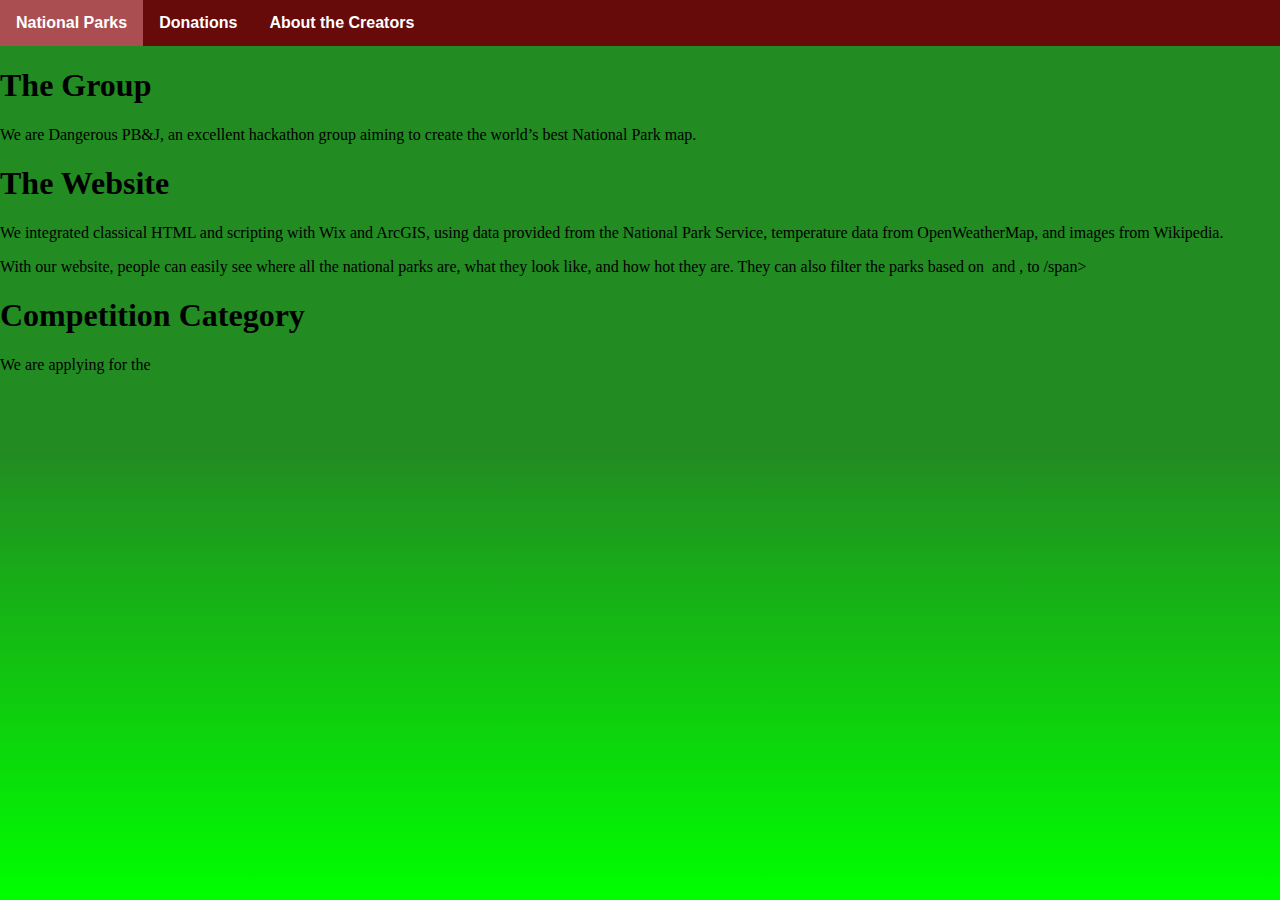
==== about.html @ 9ced1a91 "wha" ====
<!DOCTYPE html>
<html>
<head>
	 <meta charset="utf-8">
	<link rel="stylesheet" type="text/css" href="styles.css">
	<title>About the Creators</title>
</head>
<script type="text/javascript"></script>
<ul>
	<li><a href="./index.html">National Parks</a></li>
  <li><a href="./donations.html">Donations</a></li>
  <li><a href="./about.html">About the Creators</a></li>

</ul>
<body>
	<p><h1>The Group</h1></p>
	<p>We are Dangerous PB&amp;J, an excellent hackathon group aiming to create the world’s best National Park map.</p>
	<p><h1>The Website</h1></p>
	<p>We integrated classical HTML and scripting with Wix and ArcGIS, using data provided from the National Park Service, temperature data from OpenWeatherMap, and images from Wikipedia.</p>
	<p>With our website, people can easily see where all the national parks are, what they look like, and how hot they are. They can also filter the parks based on<span class="Apple-converted-space">  </span>and , to<span class="Apple-converted-space"> /span></p>
	<p><h1>Competition Category</h1></p>
	<p>We are applying for the</span></p>
</body>
</html>
---- styles.css ----
body{
/*	background-color:#228b22;
}*/
background:linear-gradient(180deg,#228b22 50%, #00ff00);
height: 100%;
margin:0;
background-repeat: no-repeat;
background-attachment: fixed;

}

ul{
	list-style-type: none;
    margin: 0;
    padding: 0;
    overflow: hidden;
    background-color: #670a0a;
}
li{
	float: left;
}
li a{
	display: block;
	color: white;
	text-align: center; 
	padding: 14px 16px;
	text-decoration: none;
	font-family: "Verdana", sans-serif;
	font-weight: bold;
}
li a:hover{
	background-color: #AB4E52;
}

iframe{
	width: 100%;
	height: 100vh;
	margin: 0 auto;
	position: relative;
	float: center;

}
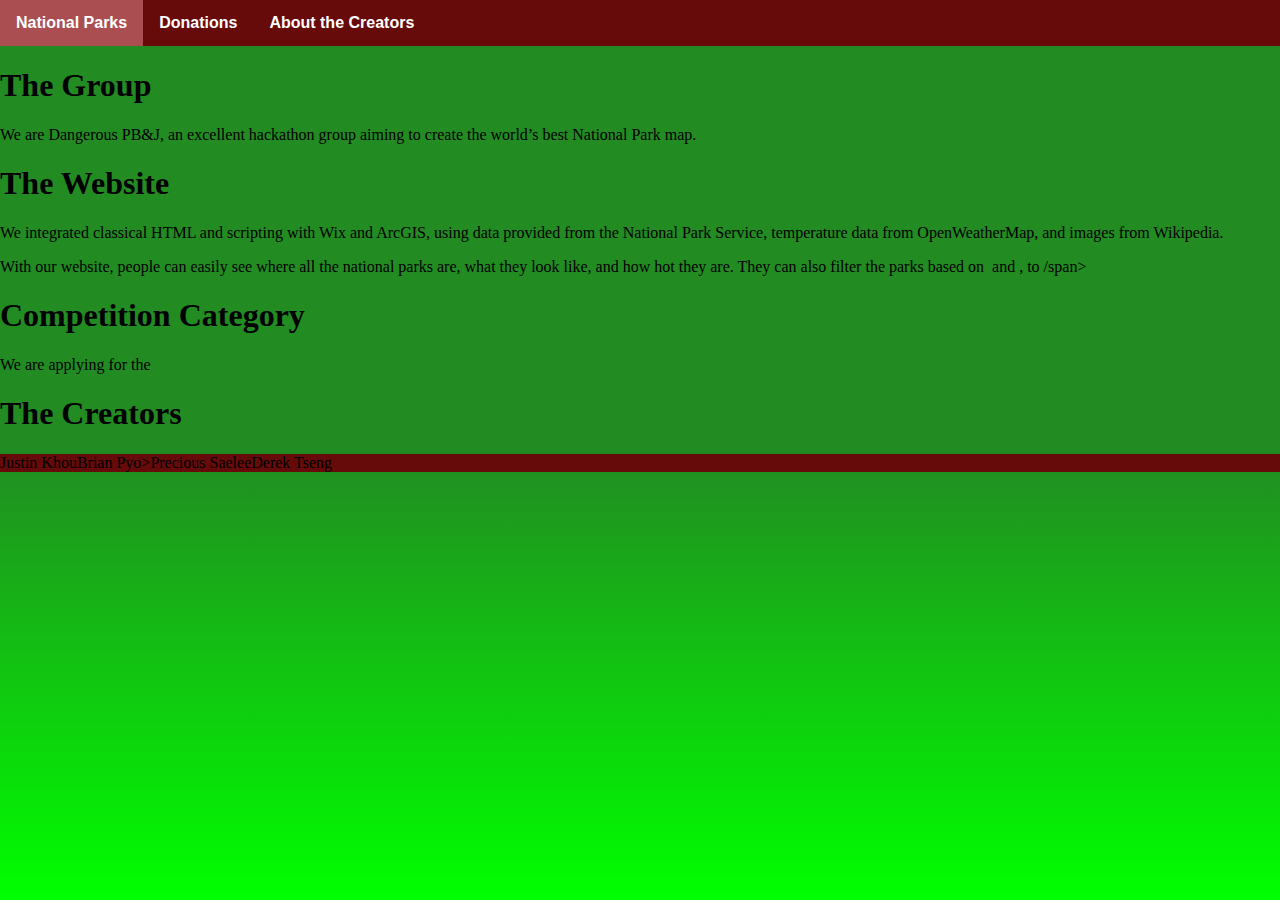
==== commit 8e14615e: "Names of group members" ====
--- a/about.html
+++ b/about.html
@@ -19,6 +19,8 @@
 	<p>We integrated classical HTML and scripting with Wix and ArcGIS, using data provided from the National Park Service, temperature data from OpenWeatherMap, and images from Wikipedia.</p>
 	<p>With our website, people can easily see where all the national parks are, what they look like, and how hot they are. They can also filter the parks based on<span class="Apple-converted-space">  </span>and , to<span class="Apple-converted-space"> /span></p>
 	<p><h1>Competition Category</h1></p>
-	<p>We are applying for the</span></p>
+	<p>We are applying for the</p>
+<p><h1>The Creators</h1></p>
+<p><ul><li>Justin Khou</li><li>Brian Pyo></li><li>Precious Saelee</li><li>Derek Tseng</li></ul></p>
 </body>
 </html>
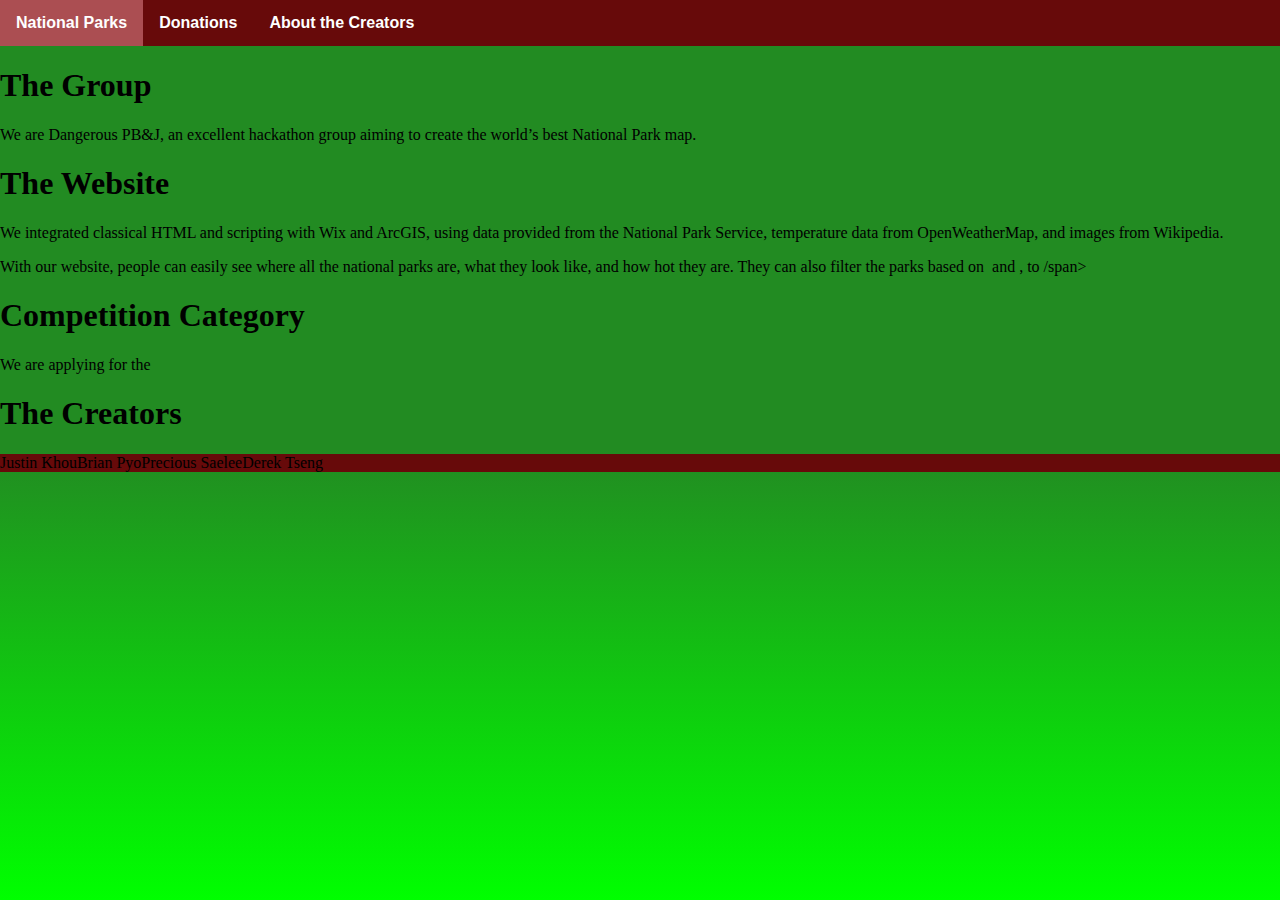
==== commit df976b93: "Update about.html" ====
--- a/about.html
+++ b/about.html
@@ -21,6 +21,13 @@
 	<p><h1>Competition Category</h1></p>
 	<p>We are applying for the</p>
 <p><h1>The Creators</h1></p>
-<p><ul><li>Justin Khou</li><li>Brian Pyo></li><li>Precious Saelee</li><li>Derek Tseng</li></ul></p>
+<p>
+<ul>
+	<li>Justin Khou</li>
+	<li>Brian Pyo</li>
+	<li>Precious Saelee</li>
+	<li>Derek Tseng</li>
+</ul>
+</p>
 </body>
 </html>
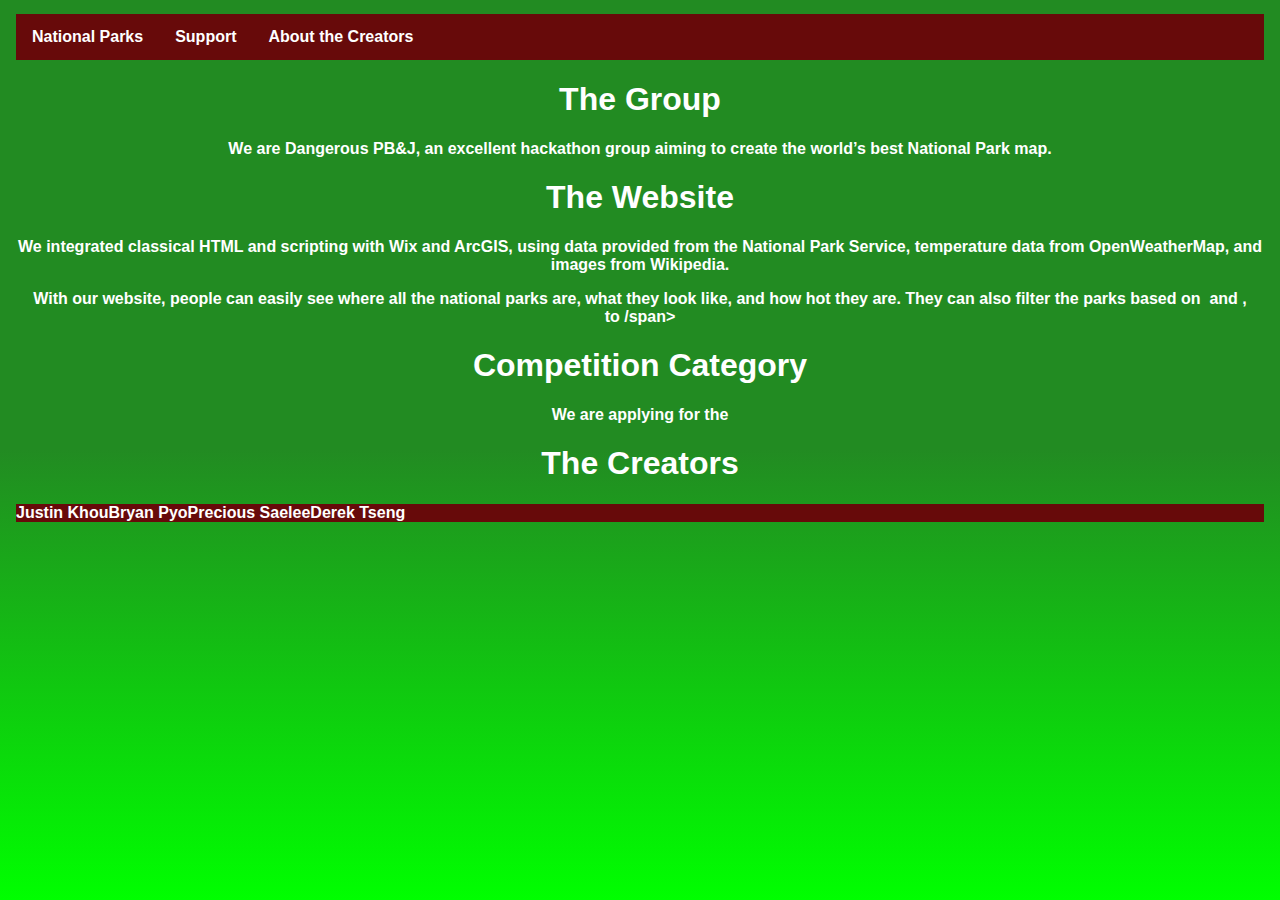
==== commit 1b9745f4: "fonts" ====
--- a/about.html
+++ b/about.html
@@ -8,7 +8,7 @@
 <script type="text/javascript"></script>
 <ul>
 	<li><a href="./index.html">National Parks</a></li>
-  <li><a href="./donations.html">Donations</a></li>
+  <li><a href="./support.html">Support</a></li>
   <li><a href="./about.html">About the Creators</a></li>
 
 </ul>
@@ -24,7 +24,7 @@
 <p>
 <ul>
 	<li>Justin Khou</li>
-	<li>Brian Pyo</li>
+	<li>Bryan Pyo</li>
 	<li>Precious Saelee</li>
 	<li>Derek Tseng</li>
 </ul>
--- a/styles.css
+++ b/styles.css
@@ -6,6 +6,13 @@
 margin:0;
 background-repeat: no-repeat;
 background-attachment: fixed;
+display: block;
+	color: white;
+	text-align: center; 
+	padding: 14px 16px;
+	text-decoration: none;
+	font-family: "Verdana", sans-serif;
+	font-weight: bold;
 
 }
 
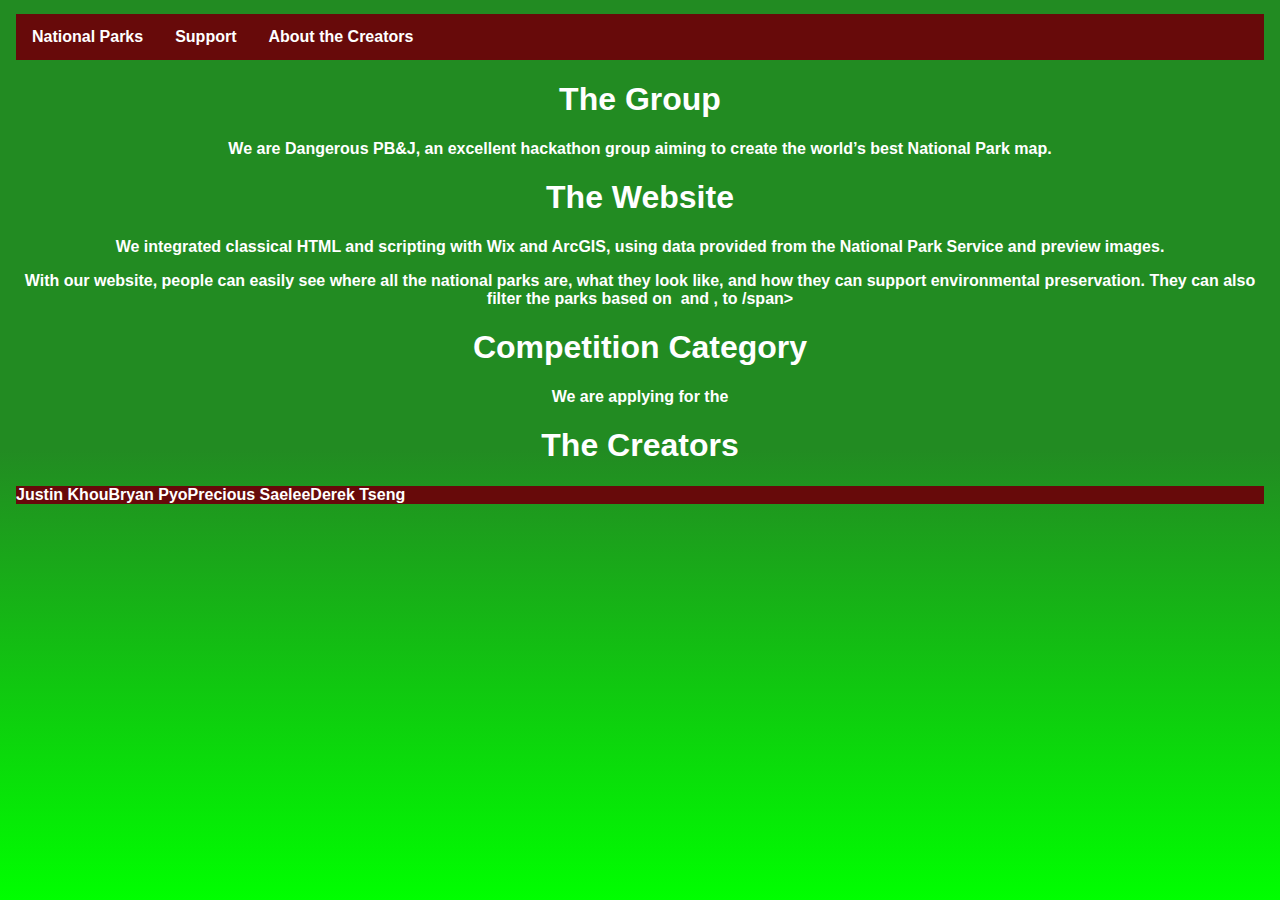
==== commit ab4460dc: "minor edits to about page; need to go back later" ====
--- a/about.html
+++ b/about.html
@@ -16,8 +16,8 @@
 	<p><h1>The Group</h1></p>
 	<p>We are Dangerous PB&amp;J, an excellent hackathon group aiming to create the world’s best National Park map.</p>
 	<p><h1>The Website</h1></p>
-	<p>We integrated classical HTML and scripting with Wix and ArcGIS, using data provided from the National Park Service, temperature data from OpenWeatherMap, and images from Wikipedia.</p>
-	<p>With our website, people can easily see where all the national parks are, what they look like, and how hot they are. They can also filter the parks based on<span class="Apple-converted-space">  </span>and , to<span class="Apple-converted-space"> /span></p>
+	<p>We integrated classical HTML and scripting with Wix and ArcGIS, using data provided from the National Park Service and preview images.</p>
+	<p>With our website, people can easily see where all the national parks are, what they look like, and how they can support environmental preservation. They can also filter the parks based on<span class="Apple-converted-space">  </span>and , to<span class="Apple-converted-space"> /span></p>
 	<p><h1>Competition Category</h1></p>
 	<p>We are applying for the</p>
 <p><h1>The Creators</h1></p>
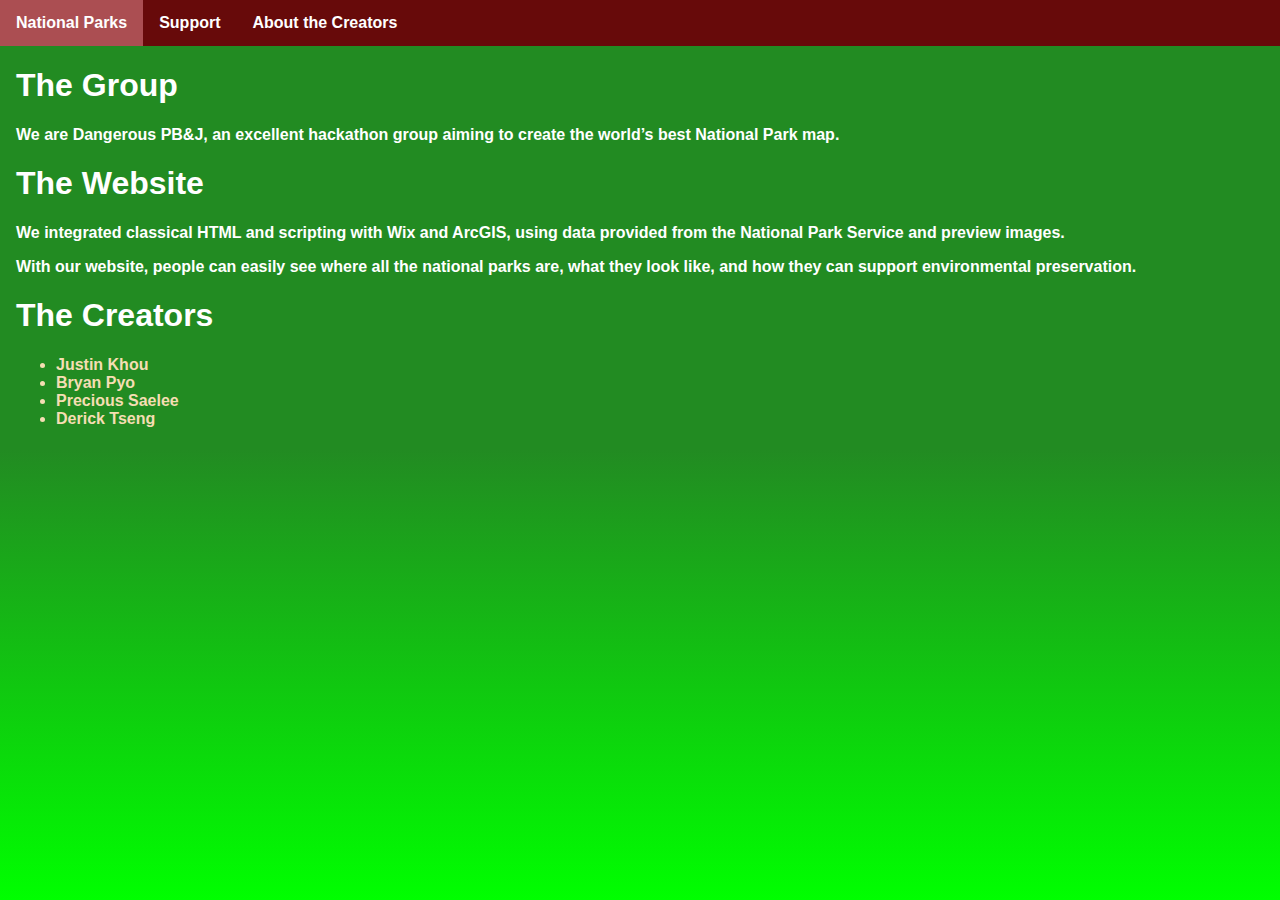
==== commit 56a4764a: "Merge branch 'master' of https://github.com/pksaelee/nationalParks" ====
--- a/about.html
+++ b/about.html
@@ -6,28 +6,32 @@
 	<title>About the Creators</title>
 </head>
 <script type="text/javascript"></script>
-<ul>
-	<li><a href="./index.html">National Parks</a></li>
-  <li><a href="./support.html">Support</a></li>
-  <li><a href="./about.html">About the Creators</a></li>
+<ul class="topbar">
+		<li><a href="./index.html">National Parks</a></li>
+		<li class="dropdown"><a href="javascript:void(0)" class="dropbtn">Support</a>
+		<div class='first-dropdown'>
+			<a href = "https://donate.nationalparks.org/page/10780/donate/1?gclid=Cj0KCQjwqPDaBRC6ARIsACAf4hClMHCK52r20vVHsZU4XaakduHOrv7rekJEMxJP3Wi17blES14WRkgaAh8TEALw_wcB">Donate</a>
+		</div>
+    	</li>
+	<li><a href="./about.html">About the Creators</a></li>
 
 </ul>
 <body>
-	<p><h1>The Group</h1></p>
-	<p>We are Dangerous PB&amp;J, an excellent hackathon group aiming to create the world’s best National Park map.</p>
-	<p><h1>The Website</h1></p>
-	<p>We integrated classical HTML and scripting with Wix and ArcGIS, using data provided from the National Park Service and preview images.</p>
-	<p>With our website, people can easily see where all the national parks are, what they look like, and how they can support environmental preservation. They can also filter the parks based on<span class="Apple-converted-space">  </span>and , to<span class="Apple-converted-space"> /span></p>
-	<p><h1>Competition Category</h1></p>
-	<p>We are applying for the</p>
-<p><h1>The Creators</h1></p>
-<p>
-<ul>
-	<li>Justin Khou</li>
-	<li>Bryan Pyo</li>
-	<li>Precious Saelee</li>
-	<li>Derek Tseng</li>
-</ul>
-</p>
+	<div class="about">
+		<p><h1>The Group</h1></p>
+		<p>We are Dangerous PB&amp;J, an excellent hackathon group aiming to create the world’s best National Park map.</p>
+		
+		<p><h1>The Website</h1></p>
+		<p>We integrated classical HTML and scripting with Wix and ArcGIS, using data provided from the National Park Service and preview images.</p>
+		<p>With our website, people can easily see where all the national parks are, what they look like, and how they can support environmental preservation.</p>
+
+		<p><h1>The Creators</h1></p>
+		<ul id="contributors">
+			<li>Justin Khou</li>
+			<li>Bryan Pyo</li>
+			<li>Precious Saelee</li>
+			<li>Derick Tseng</li>
+		</ul>
+	</div>
 </body>
 </html>
--- a/styles.css
+++ b/styles.css
@@ -1,32 +1,32 @@
 body{
-/*	background-color:#228b22;
-}*/
-background:linear-gradient(180deg,#228b22 50%, #00ff00);
-height: 100%;
-margin:0;
-background-repeat: no-repeat;
-background-attachment: fixed;
-display: block;
+	/*	background-color:#228b22;
+	}*/
+	background:linear-gradient(180deg,#228b22 50%, #00ff00);
+	height: 100%;
+	margin:0;
+	background-repeat: no-repeat;
+	background-attachment: fixed;
+	display: block;
 	color: white;
 	text-align: center; 
-	padding: 14px 16px;
+	padding: 0;
 	text-decoration: none;
 	font-family: "Verdana", sans-serif;
 	font-weight: bold;
 
 }
 
-ul{
+.topbar{
 	list-style-type: none;
     margin: 0;
     padding: 0;
     overflow: hidden;
     background-color: #670a0a;
 }
-li{
+.topbar li{
 	float: left;
 }
-li a{
+.topbar li a, .dropbtn{
 	display: block;
 	color: white;
 	text-align: center; 
@@ -35,8 +35,27 @@
 	font-family: "Verdana", sans-serif;
 	font-weight: bold;
 }
-li a:hover{
+li a:hover, .dropdown:hover .dropbtn{
 	background-color: #AB4E52;
+}
+.first-dropdown{
+	display: none;
+	position: absolute;
+	background-color:#AB4E52;
+	min-width: 100px;
+	z-index: 1;
+}
+.first-dropdown a{
+	color:white;
+	padding: 12px 14px;
+	display: block;
+	text-align: center;
+}
+.first-dropdown a:hover{
+	background-color: #c48186;
+}
+.dropdown:hover .first-dropdown{
+	display:block;
 }
 
 iframe{
@@ -45,5 +64,19 @@
 	margin: 0 auto;
 	position: relative;
 	float: center;
+}
 
+.about {
+	display: block;
+	margin:1em;
+	text-align: left;
 }
+
+#contributors{
+	text-decoration: none;
+}
+
+#contributors li {
+	color: wheat;
+	text-decoration: none;
+}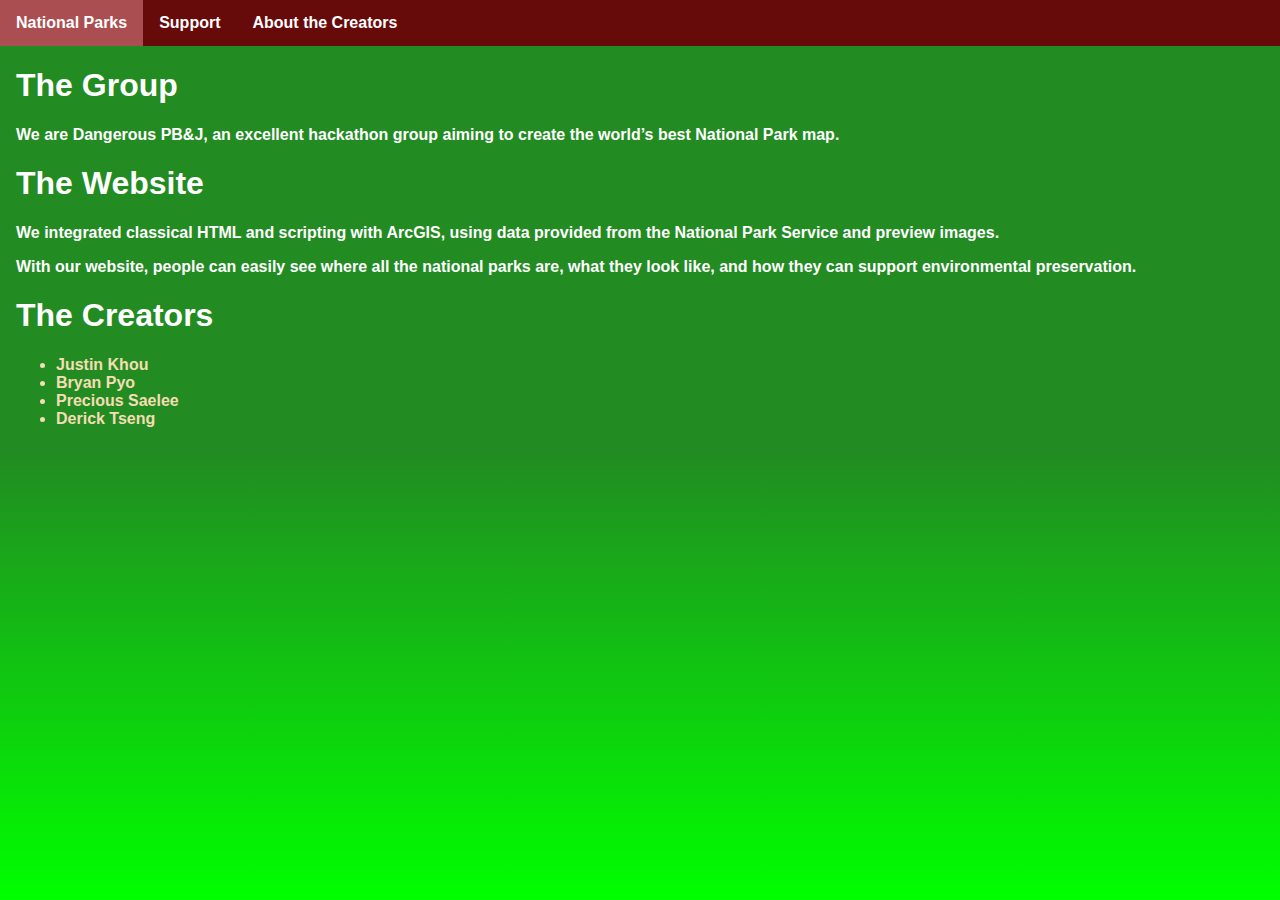
==== commit ae220b35: "We're not using Wix" ====
--- a/about.html
+++ b/about.html
@@ -22,7 +22,7 @@
 		<p>We are Dangerous PB&amp;J, an excellent hackathon group aiming to create the world’s best National Park map.</p>
 		
 		<p><h1>The Website</h1></p>
-		<p>We integrated classical HTML and scripting with Wix and ArcGIS, using data provided from the National Park Service and preview images.</p>
+		<p>We integrated classical HTML and scripting with ArcGIS, using data provided from the National Park Service and preview images.</p>
 		<p>With our website, people can easily see where all the national parks are, what they look like, and how they can support environmental preservation.</p>
 
 		<p><h1>The Creators</h1></p>
